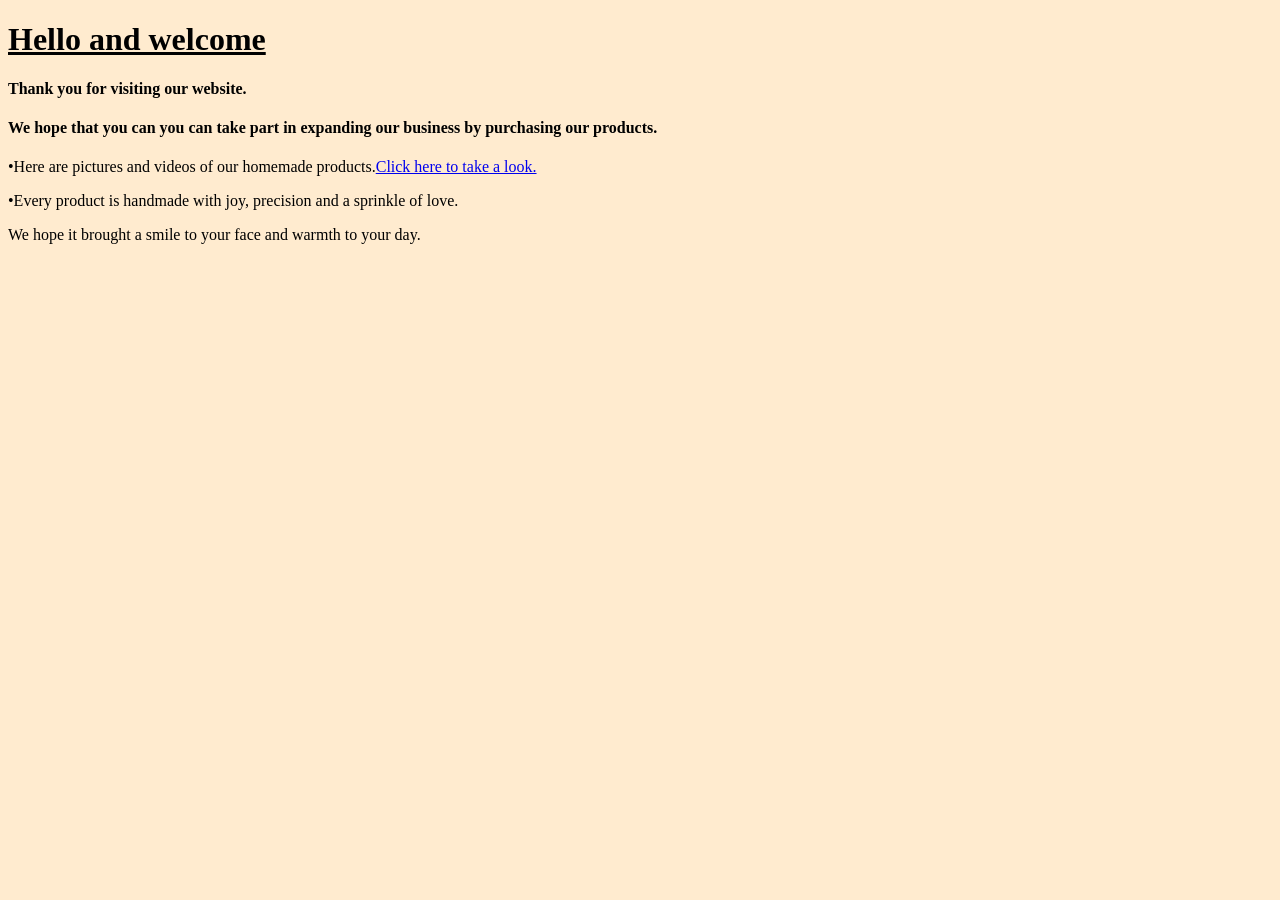
==== INDEX.HTML @ 21ca6920 "Add files via upload" ====
<!DOCTYPE html>
<html lang="en">
<head>
    <meta name="google-site-verification" content="K1xAV2VCuxvcawUdmukO2434IQ9kO0deVZUEkoaTxVI" />
    <meta charset="UTF-8">
    <meta name="viewport" content="width=device-width, initial-scale=1.0">
    <link rel="icon" href="mor.jpg" type="image/x-icon">
    <title>Cakesandpastries</title>
</head>

<body style="background-color: rgba(255, 232, 200, 0.854);/"></body>
    <h1><u>Hello and welcome</u></h1>
<P><h4>Thank you for visiting our website.</h4></P>
<h4>We hope that you can you can take part in expanding our business by purchasing our products.</h4>
<p>&#x2022;Here are pictures and videos of our homemade products.<a href="https://www.instagram.com/mor.cakesandpastries/">Click here to take a look.</a></p>
<p>&#x2022;Every product is handmade with joy, precision and a sprinkle of love.</p>
<p>We hope it brought a smile to your face and warmth to your day.</p>





</body>
</html>
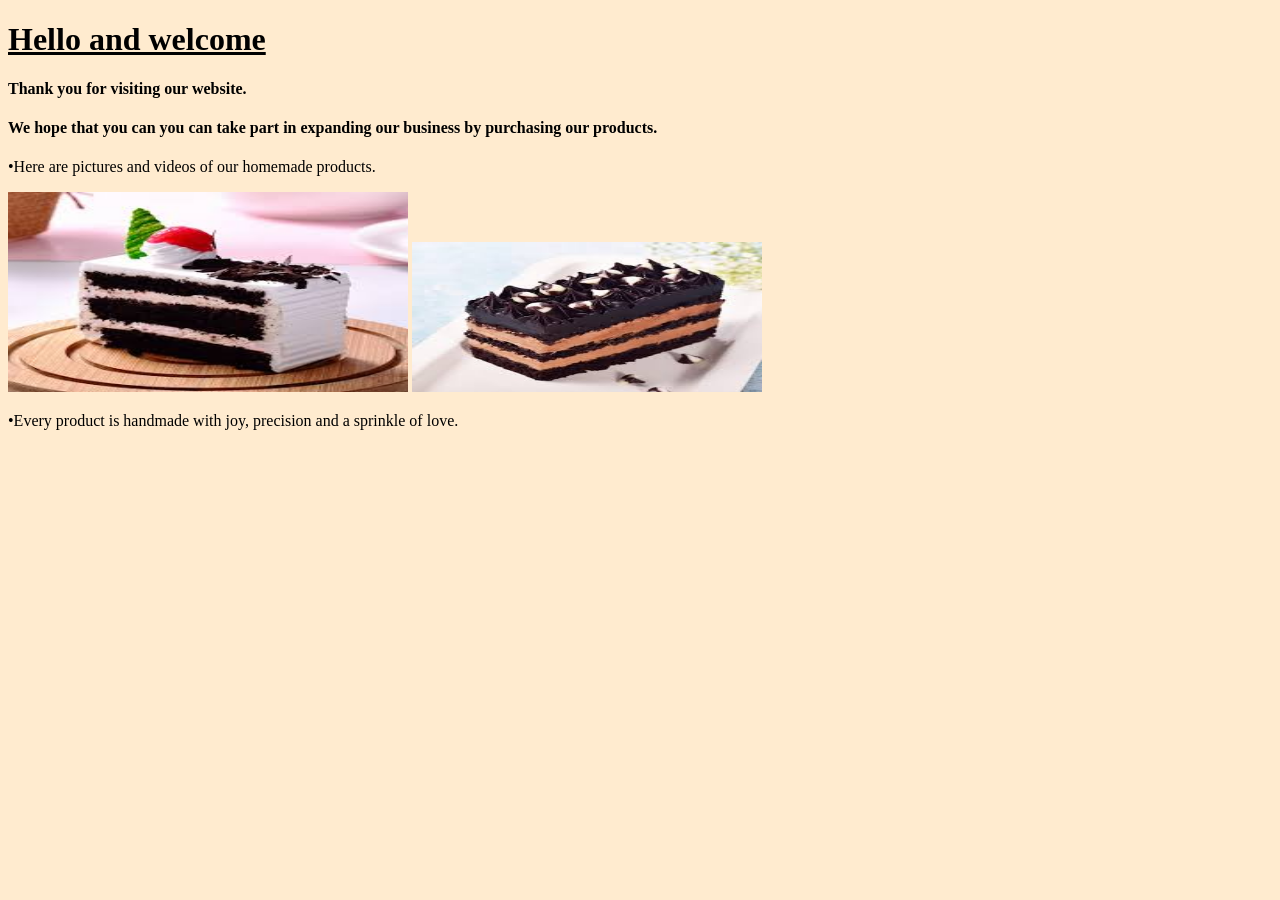
==== commit 77d56f25: "Add files via upload" ====
--- a/INDEX.HTML
+++ b/INDEX.HTML
@@ -6,15 +6,22 @@
     <meta name="viewport" content="width=device-width, initial-scale=1.0">
     <link rel="icon" href="mor.jpg" type="image/x-icon">
     <title>Cakesandpastries</title>
+    <link rel="stylesheet" href="style.css">
 </head>
 
 <body style="background-color: rgba(255, 232, 200, 0.854);/"></body>
     <h1><u>Hello and welcome</u></h1>
 <P><h4>Thank you for visiting our website.</h4></P>
 <h4>We hope that you can you can take part in expanding our business by purchasing our products.</h4>
-<p>&#x2022;Here are pictures and videos of our homemade products.<a href="https://www.instagram.com/mor.cakesandpastries/">Click here to take a look.</a></p>
+<p>&#x2022;Here are pictures and videos of our homemade products.</p>
+<img src="[data-uri]" height="200" width="400" alt="Mor Cakes and Pastries"> <img src="[data-uri]" height="150" width="350" alt="Mor Cakes and Pastries" />
+
+
+
+
+
 <p>&#x2022;Every product is handmade with joy, precision and a sprinkle of love.</p>
-<p>We hope it brought a smile to your face and warmth to your day.</p>
+
 
 
 
